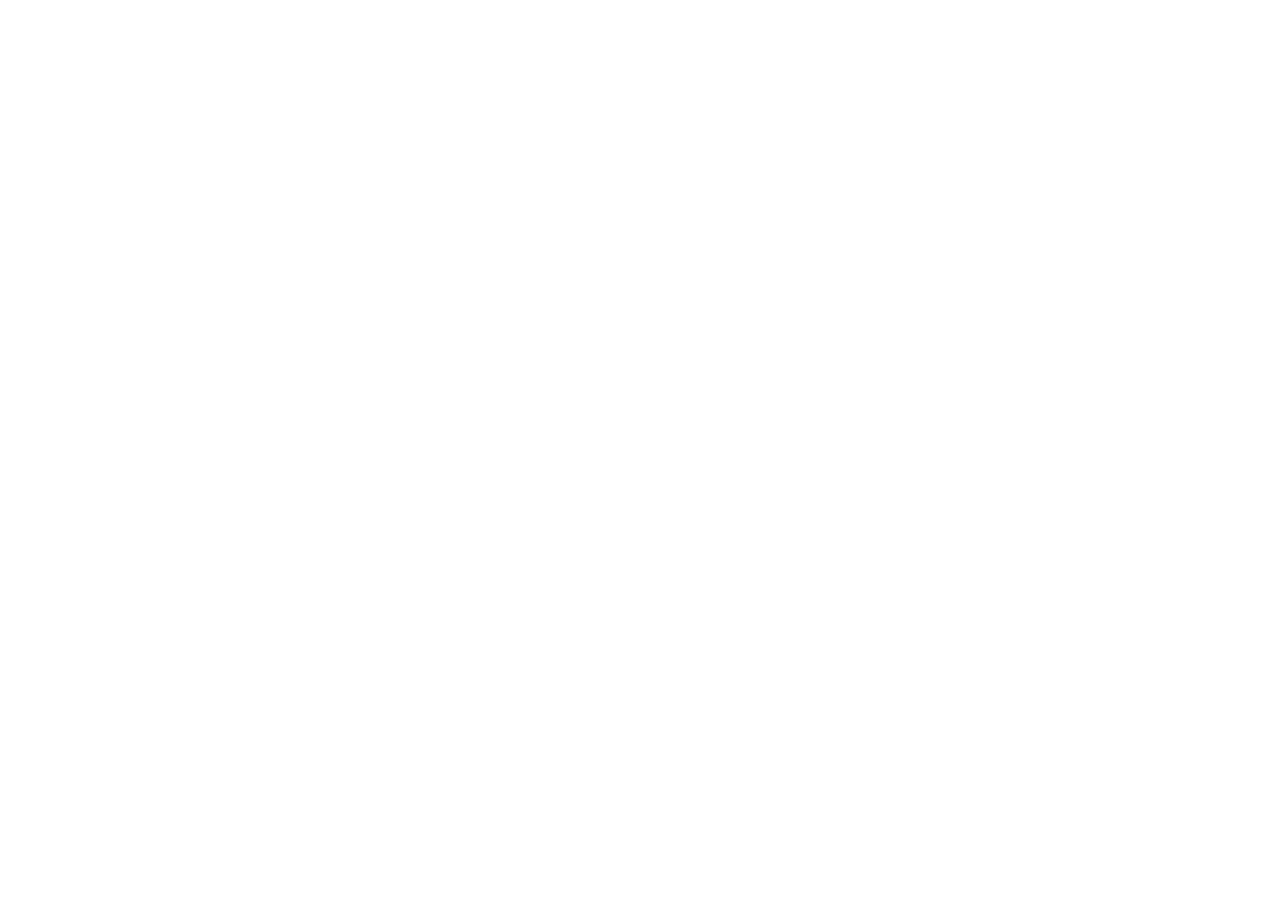
==== portfolio#1/index.html @ b1713d0f "init: start portfolio task" ====
<!DOCTYPE html>
<html lang="en">

<head>
    <meta charset="UTF-8">
    <meta http-equiv="X-UA-Compatible" content="IE=edge">
    <meta name="viewport" content="width=device-width, initial-scale=1.0">
    <title>Portfolio</title>
</head>

<body>
    <header></header>
    <main>
        <!--HERO-->
        <section></section>
        <!--SKILLS-->
        <section></section>
        <!--PORTFOLIO-->
        <section></section>
        <!--VIDEO-->
        <section></section>
        <!--PRICE-->
        <section></section>
        <!--CONTACTS-->
        <section></section>
    </main>
    <footer></footer>
    <script src="index.js"></script>
</body>

</html>
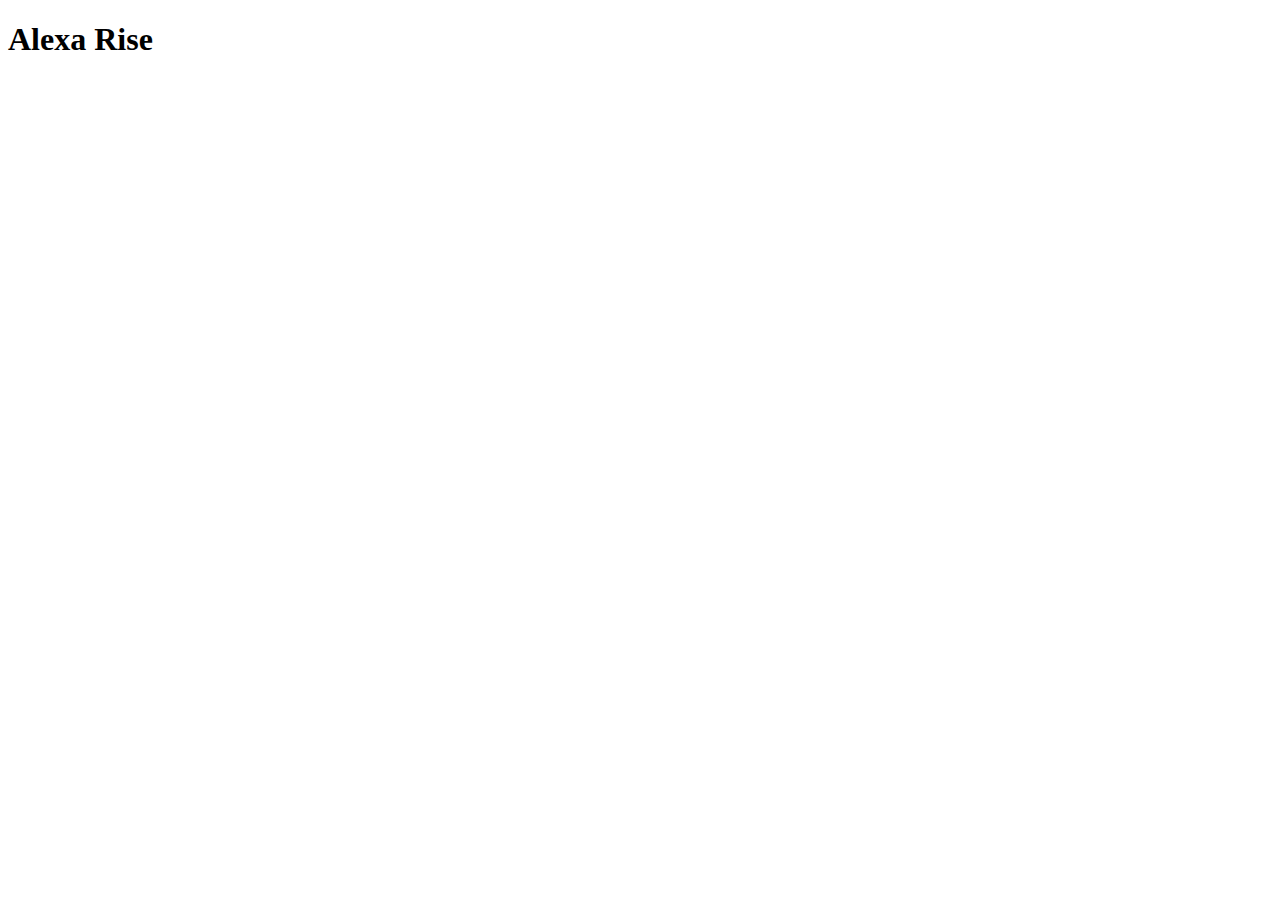
==== commit 3de34c80: "feat: add basic page layout" ====
--- a/portfolio#1/index.html
+++ b/portfolio#1/index.html
@@ -5,26 +5,45 @@
     <meta charset="UTF-8">
     <meta http-equiv="X-UA-Compatible" content="IE=edge">
     <meta name="viewport" content="width=device-width, initial-scale=1.0">
+    <link rel="preconnect" href="https://fonts.googleapis.com">
+    <link rel="preconnect" href="https://fonts.gstatic.com" crossorigin>
+    <link href="https://fonts.googleapis.com/css2?family=Inter:wght@400;700&family=Merriweather:wght@700&display=swap"
+        rel="stylesheet">
     <title>Portfolio</title>
 </head>
 
 <body>
-    <header></header>
+    <header>
+        <div class="container"></div>
+    </header>
     <main>
-        <!--HERO-->
-        <section></section>
-        <!--SKILLS-->
-        <section></section>
-        <!--PORTFOLIO-->
-        <section></section>
-        <!--VIDEO-->
-        <section></section>
-        <!--PRICE-->
-        <section></section>
-        <!--CONTACTS-->
-        <section></section>
+        <div class="container">
+            <!--HERO-->
+            <section class="section">
+                <h1>Alexa Rise</h1>
+            </section>
+            <!--SKILLS-->
+            <section class="section">
+                <h2 class="section-title"></h2>
+            </section>
+            <!--PORTFOLIO-->
+            <section class="section">
+                <h2 class="section-title"></h2>
+            </section>
+            <!--VIDEO-->
+            <h2 class="section-title"></h2>
+            <section class="section"></section>
+            <!--PRICE-->
+            <h2 class="section-title"></h2>
+            <section class="section"></section>
+            <!--CONTACTS-->
+            <h2 class="section-title"></h2>
+            <section class="section"></section>
+        </div>
     </main>
-    <footer></footer>
+    <footer>
+        <div class="container"></div>
+    </footer>
     <script src="index.js"></script>
 </body>
 
